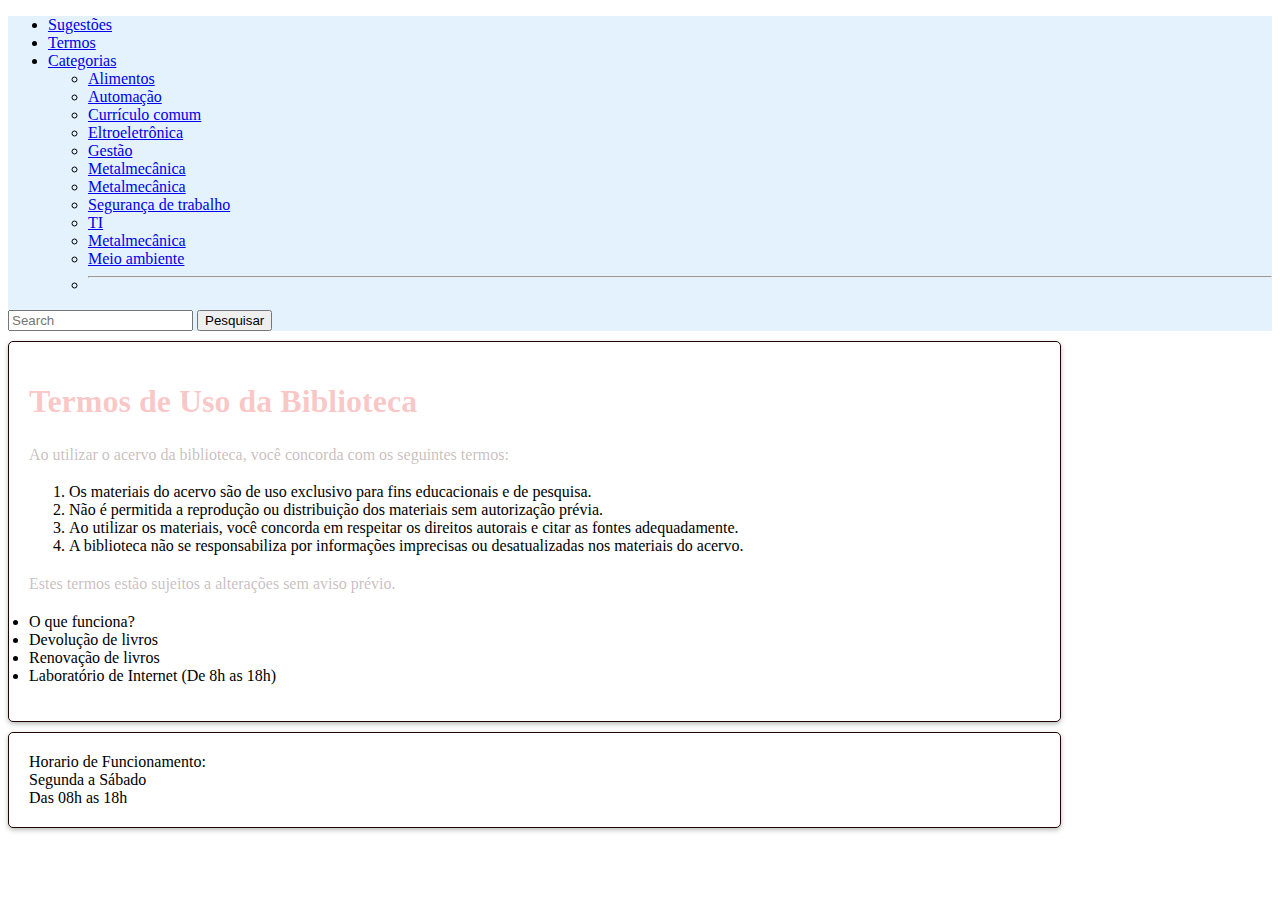
==== acervo.html @ 23878f65 "Merge branch 'main' of https://github.com/lilgab4m/biblioteca1" ====
<!DOCTYPE html>
<html lang="en">
<head>
    <meta charset="UTF-8">
    <meta name="viewport" content="width=device-width, initial-scale=1.0">
     <link href="https://cdn.jsdelivr.net/npm/bootstrap@5.0.2/dist/css/bootstrap.min.css" rel="stylesheet" integrity="sha384-EVSTQN3/azprG1Anm3QDgpJLIm9Nao0Yz1ztcQTwFspd3yD65VohhpuuCOmLASjC" crossorigin="anonymous">
    <script src="https://cdn.jsdelivr.net/npm/bootstrap@5.0.2/dist/js/bootstrap.bundle.min.js" integrity="sha384-MrcW6ZMFYlzcLA8Nl+NtUVF0sA7MsXsP1UyJoMp4YLEuNSfAP+JcXn/tWtIaxVXM" crossorigin="anonymous"></script>
    <title>Acervo</title>
</head>
<body>
  <nav class="navbar" style="background-color: #e3f2fd;">
    <nav class="navbar navbar-expand-lg bg-body-tertiary" >
          
             <div class="collapse navbar-collapse" id="navbarSupportedContent">
               <ul class="navbar-nav me-auto mb-2 mb-lg-0">
                 <li class="nav-item">
                   <a class="nav-link active" aria-current="page" href="index.html">Sugestões</a>
                 </li>
                 <li class="nav-item">
                   <a class="nav-link" href="acervo.html">Termos</a>
                 </li>
                 <li class="nav-item dropdown">
                   <a class="nav-link dropdown-toggle" href="#" role="button" data-bs-toggle="dropdown" aria-expanded="false">
                     Categorias
                   </a>
                   <ul class="dropdown-menu">
                     <li><a class="dropdown-item" href="alimentos.html">Alimentos </a></li>
                     <li><a class="dropdown-item" href="#">Automação</a></li>
                     <li><a class="dropdown-item" href="#">Currículo comum</a></li>
                     <li><a class="dropdown-item" href="#">Eltroeletrônica</a></li>
                     <li><a class="dropdown-item" href="#">Gestão</a></li>
                     <li><a class="dropdown-item" href="#">Metalmecânica</a></li>
                     <li><a class="dropdown-item" href="#">Metalmecânica</a></li>
                     <li><a class="dropdown-item" href="#">Segurança de trabalho </a></li>
                     <li><a class="dropdown-item" href="#">TI</a></li>
                     <li><a class="dropdown-item" href="#">Metalmecânica</a></li>
                     <li><a class="dropdown-item" href="#">Meio ambiente</a></li>

                     <li><hr class="dropdown-divider"></li>
                   </ul>
                 </li>
               </ul>
               <form class="d-flex" role="search">
                 <input class="form-control me-2" type="search" placeholder="Search" aria-label="Search">
                 <button class="btn btn-outline-success" type="submit">Pesquisar</button>
               </form>
             </div>
           </div>
         </nav> 
     </nav>
      <style>
        .container {
          margin-top: 10px;
          width: 80%;
          padding: 20px;
          background-color: #f8f8f800;
          border: 1px solid #1f0404;
          border-radius: 5px;
          box-shadow: 0 2px 5px rgba(69, 81, 79, 0.388);
        }
        h1 {
          color: #eb202042;
        }
        p {
          line-height: 1.6;
          color: #5a393b56;
        }
      </style>
      <div class="container">
        <h1>Termos de Uso da Biblioteca</h1>
        <p>Ao utilizar o acervo da biblioteca, você concorda com os seguintes termos:</p>
        <ol>
          <li>Os materiais do acervo são de uso exclusivo para fins educacionais e de pesquisa.</li>
          <li>Não é permitida a reprodução ou distribuição dos materiais sem autorização prévia.</li>
          <li>Ao utilizar os materiais, você concorda em respeitar os direitos autorais e citar as fontes adequadamente.</li>
          <li>A biblioteca não se responsabiliza por informações imprecisas ou desatualizadas nos materiais do acervo.</li>
        </ol>
        <p>Estes termos estão sujeitos a alterações sem aviso prévio.
        <li> O que funciona?</li>
        <li> Devolução de livros</li>
        <li>Renovação de livros</li>
        <li>Laboratório de Internet (De 8h as 18h)</li>
        </p>
      </div>
      <div class="container text-center">
        <div class="row align-items-center">
          <div class="col">
            Horario de Funcionamento:
          </div>
          <div class="col">
            Segunda a Sábado
          </div>
          <div class="col">
            Das 08h as 18h
          </div>
        </div>
</body>
</html>
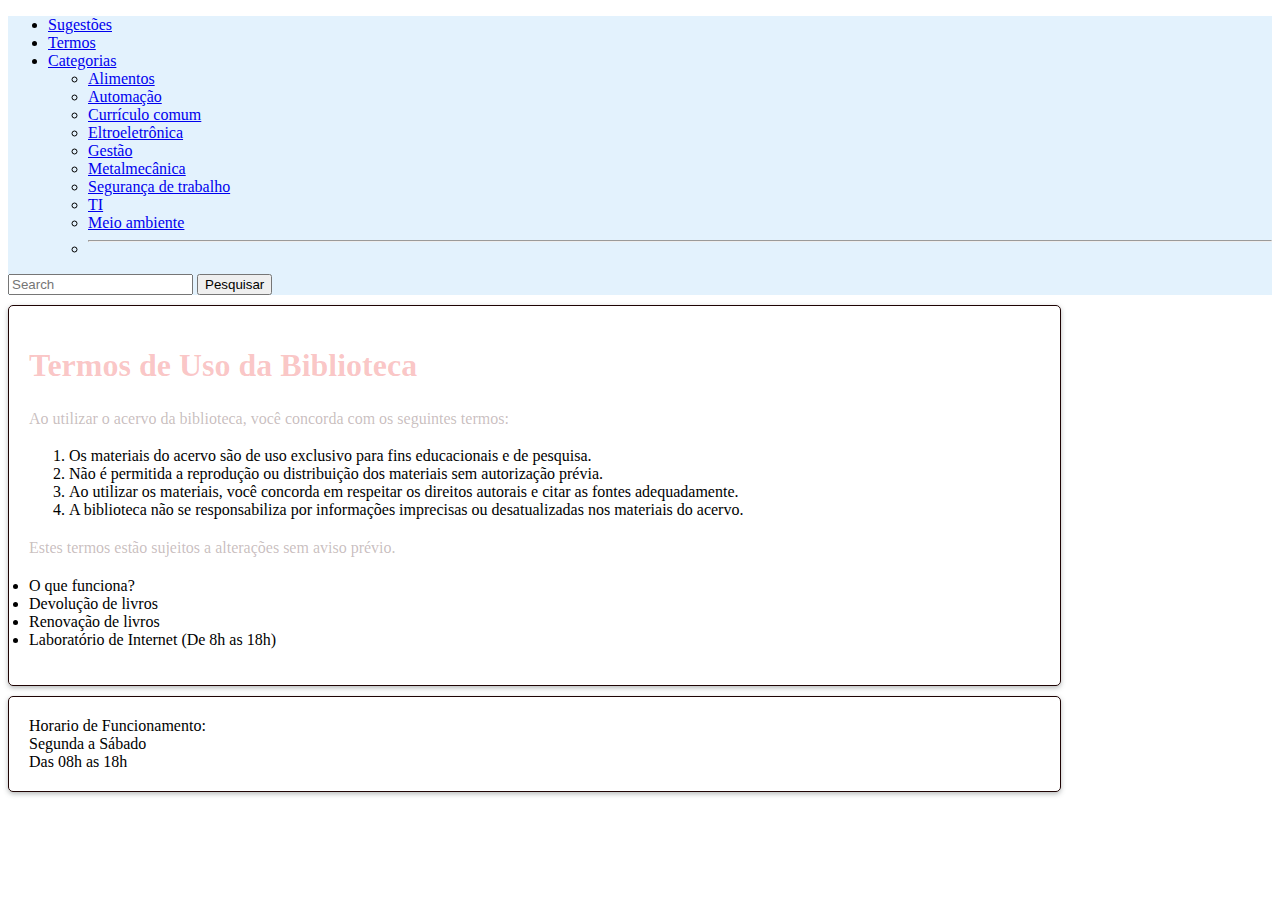
==== commit 67056e52: "commit" ====
--- a/acervo.html
+++ b/acervo.html
@@ -10,44 +10,40 @@
 <body>
   <nav class="navbar" style="background-color: #e3f2fd;">
     <nav class="navbar navbar-expand-lg bg-body-tertiary" >
-          
-             <div class="collapse navbar-collapse" id="navbarSupportedContent">
-               <ul class="navbar-nav me-auto mb-2 mb-lg-0">
-                 <li class="nav-item">
-                   <a class="nav-link active" aria-current="page" href="index.html">Sugestões</a>
-                 </li>
-                 <li class="nav-item">
-                   <a class="nav-link" href="acervo.html">Termos</a>
-                 </li>
-                 <li class="nav-item dropdown">
-                   <a class="nav-link dropdown-toggle" href="#" role="button" data-bs-toggle="dropdown" aria-expanded="false">
-                     Categorias
-                   </a>
-                   <ul class="dropdown-menu">
-                     <li><a class="dropdown-item" href="alimentos.html">Alimentos </a></li>
-                     <li><a class="dropdown-item" href="#">Automação</a></li>
-                     <li><a class="dropdown-item" href="#">Currículo comum</a></li>
-                     <li><a class="dropdown-item" href="#">Eltroeletrônica</a></li>
-                     <li><a class="dropdown-item" href="#">Gestão</a></li>
-                     <li><a class="dropdown-item" href="#">Metalmecânica</a></li>
-                     <li><a class="dropdown-item" href="#">Metalmecânica</a></li>
-                     <li><a class="dropdown-item" href="#">Segurança de trabalho </a></li>
-                     <li><a class="dropdown-item" href="#">TI</a></li>
-                     <li><a class="dropdown-item" href="#">Metalmecânica</a></li>
-                     <li><a class="dropdown-item" href="#">Meio ambiente</a></li>
-
-                     <li><hr class="dropdown-divider"></li>
-                   </ul>
-                 </li>
-               </ul>
-               <form class="d-flex" role="search">
-                 <input class="form-control me-2" type="search" placeholder="Search" aria-label="Search">
-                 <button class="btn btn-outline-success" type="submit">Pesquisar</button>
-               </form>
-             </div>
-           </div>
-         </nav> 
-     </nav>
+            <div class="collapse navbar-collapse" id="navbarSupportedContent">
+                <ul class="navbar-nav me-auto mb-2 mb-lg-0">
+                    <li class="nav-item">
+                        <a class="nav-link active" aria-current="page" href="index.html">Sugestões</a>
+                    </li>
+                    <li class="nav-item">
+                        <a class="nav-link" href="acervo.html">Termos</a>
+                    </li>
+                    <li class="nav-item dropdown">
+                        <a class="nav-link dropdown-toggle" href="#" role="button" data-bs-toggle="dropdown" aria-expanded="false">
+                            Categorias
+                        </a>
+                        <ul class="dropdown-menu">
+                            <li><a class="dropdown-item" href="alimentos.html">Alimentos </a></li>
+                            <li><a class="dropdown-item" href="automacao.html">Automação</a></li>
+                            <li><a class="dropdown-item" href="CurrículoComum.html">Currículo comum</a></li>
+                            <li><a class="dropdown-item" href="eletronica.html">Eltroeletrônica</a></li>
+                            <li><a class="dropdown-item" href="Gestao.html">Gestão</a></li>
+                            <li><a class="dropdown-item" href="Metalmecânica.html">Metalmecânica</a></li>
+                            <li><a class="dropdown-item" href="segurançatrabalho.html">Segurança de trabalho </a></li>
+                            <li><a class="dropdown-item" href="ti.html">TI</a></li>
+                            <li><a class="dropdown-item" href="MeioAmbiente.html">Meio ambiente</a></li>
+                            <li><hr class="dropdown-divider"></li>
+                        </ul>
+                    </li>
+                </ul>
+                <form class="d-flex" role="search">
+                    <input class="form-control me-2" type="search" placeholder="Search" aria-label="Search">
+                    <button class="btn btn-outline-success" type="submit">Pesquisar</button>
+                </form>
+            </div>
+        </div>
+    </nav> 
+</nav>
       <style>
         .container {
           margin-top: 10px;
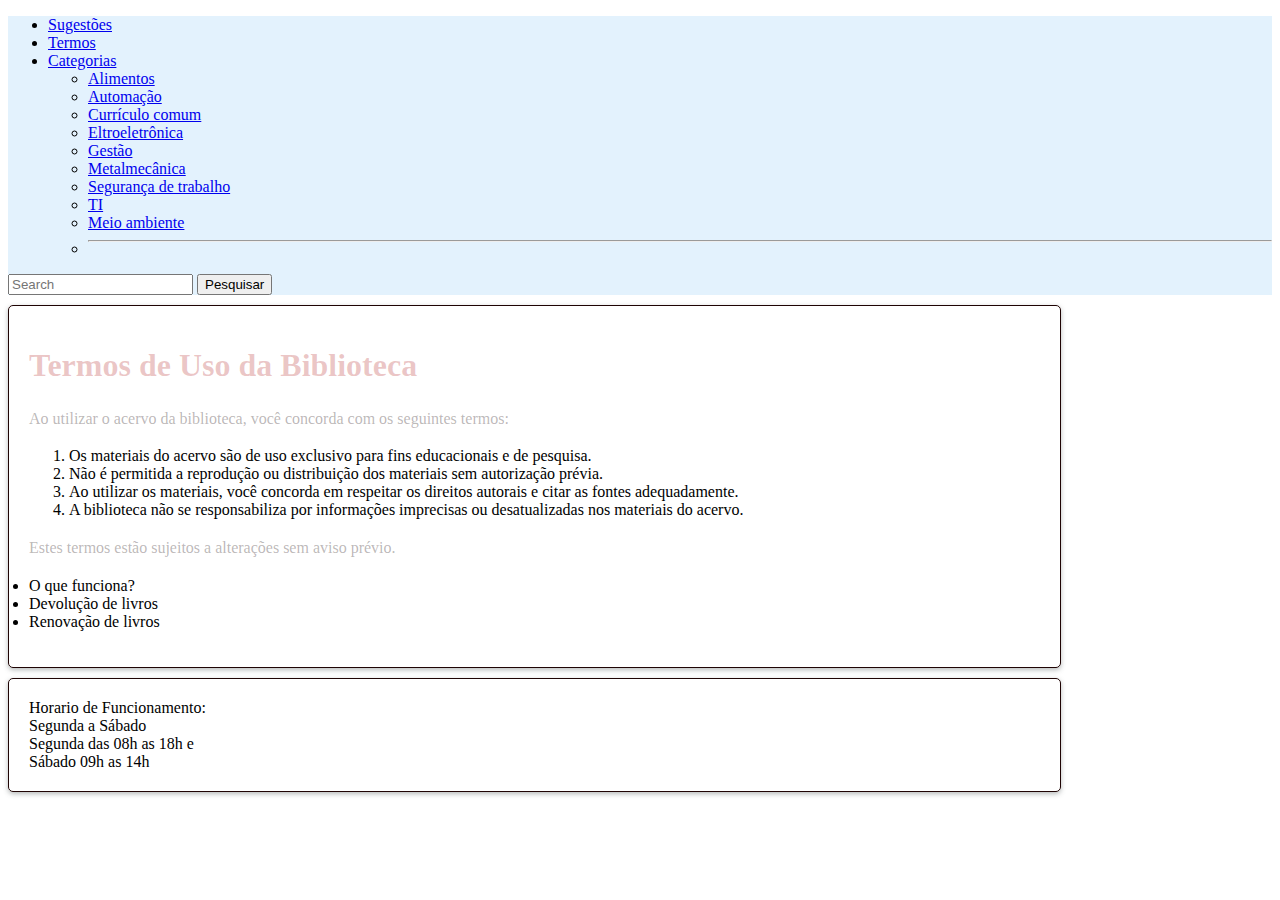
==== commit 89a060e5: "Merge branch 'main' of https://github.com/lilgab4m/biblioteca1" ====
--- a/acervo.html
+++ b/acervo.html
@@ -55,11 +55,11 @@
           box-shadow: 0 2px 5px rgba(69, 81, 79, 0.388);
         }
         h1 {
-          color: #eb202042;
+          color: #b11c1c42;
         }
         p {
           line-height: 1.6;
-          color: #5a393b56;
+          color: #32252656;
         }
       </style>
       <div class="container">
@@ -75,7 +75,6 @@
         <li> O que funciona?</li>
         <li> Devolução de livros</li>
         <li>Renovação de livros</li>
-        <li>Laboratório de Internet (De 8h as 18h)</li>
         </p>
       </div>
       <div class="container text-center">
@@ -87,7 +86,9 @@
             Segunda a Sábado
           </div>
           <div class="col">
-            Das 08h as 18h
+           Segunda das 08h as 18h e
+           <div class="col">
+            Sábado 09h as 14h
           </div>
         </div>
 </body>
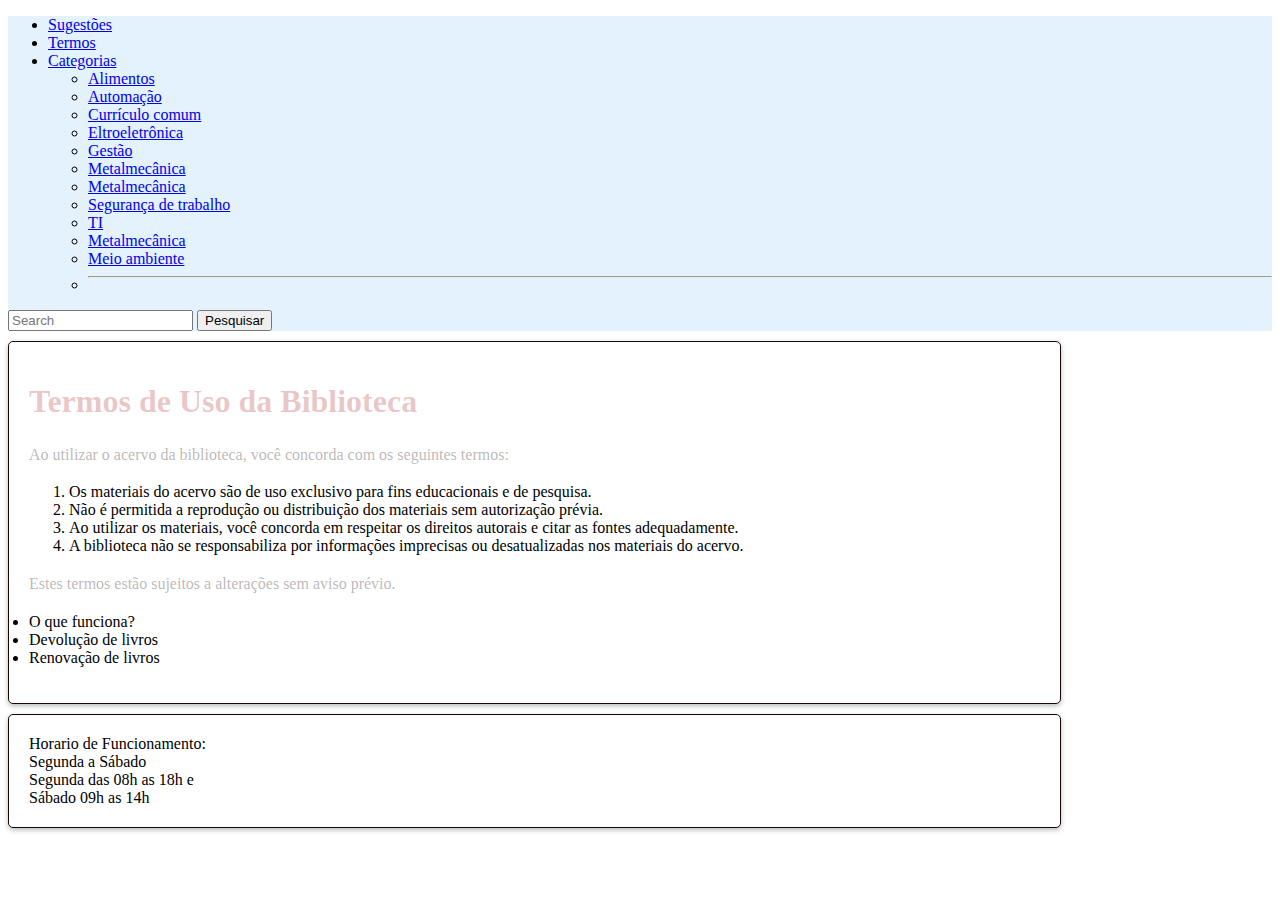
==== commit d150243e: "commit" ====
--- a/acervo.html
+++ b/acervo.html
@@ -10,40 +10,44 @@
 <body>
   <nav class="navbar" style="background-color: #e3f2fd;">
     <nav class="navbar navbar-expand-lg bg-body-tertiary" >
-            <div class="collapse navbar-collapse" id="navbarSupportedContent">
-                <ul class="navbar-nav me-auto mb-2 mb-lg-0">
-                    <li class="nav-item">
-                        <a class="nav-link active" aria-current="page" href="index.html">Sugestões</a>
-                    </li>
-                    <li class="nav-item">
-                        <a class="nav-link" href="acervo.html">Termos</a>
-                    </li>
-                    <li class="nav-item dropdown">
-                        <a class="nav-link dropdown-toggle" href="#" role="button" data-bs-toggle="dropdown" aria-expanded="false">
-                            Categorias
-                        </a>
-                        <ul class="dropdown-menu">
-                            <li><a class="dropdown-item" href="alimentos.html">Alimentos </a></li>
-                            <li><a class="dropdown-item" href="automacao.html">Automação</a></li>
-                            <li><a class="dropdown-item" href="CurrículoComum.html">Currículo comum</a></li>
-                            <li><a class="dropdown-item" href="eletronica.html">Eltroeletrônica</a></li>
-                            <li><a class="dropdown-item" href="Gestao.html">Gestão</a></li>
-                            <li><a class="dropdown-item" href="Metalmecânica.html">Metalmecânica</a></li>
-                            <li><a class="dropdown-item" href="segurançatrabalho.html">Segurança de trabalho </a></li>
-                            <li><a class="dropdown-item" href="ti.html">TI</a></li>
-                            <li><a class="dropdown-item" href="MeioAmbiente.html">Meio ambiente</a></li>
-                            <li><hr class="dropdown-divider"></li>
-                        </ul>
-                    </li>
-                </ul>
-                <form class="d-flex" role="search">
-                    <input class="form-control me-2" type="search" placeholder="Search" aria-label="Search">
-                    <button class="btn btn-outline-success" type="submit">Pesquisar</button>
-                </form>
-            </div>
-        </div>
-    </nav> 
-</nav>
+          
+             <div class="collapse navbar-collapse" id="navbarSupportedContent">
+               <ul class="navbar-nav me-auto mb-2 mb-lg-0">
+                 <li class="nav-item">
+                   <a class="nav-link active" aria-current="page" href="index.html">Sugestões</a>
+                 </li>
+                 <li class="nav-item">
+                   <a class="nav-link" href="acervo.html">Termos</a>
+                 </li>
+                 <li class="nav-item dropdown">
+                   <a class="nav-link dropdown-toggle" href="#" role="button" data-bs-toggle="dropdown" aria-expanded="false">
+                     Categorias
+                   </a>
+                   <ul class="dropdown-menu">
+                     <li><a class="dropdown-item" href="alimentos.html">Alimentos </a></li>
+                     <li><a class="dropdown-item" href="#">Automação</a></li>
+                     <li><a class="dropdown-item" href="#">Currículo comum</a></li>
+                     <li><a class="dropdown-item" href="#">Eltroeletrônica</a></li>
+                     <li><a class="dropdown-item" href="#">Gestão</a></li>
+                     <li><a class="dropdown-item" href="#">Metalmecânica</a></li>
+                     <li><a class="dropdown-item" href="#">Metalmecânica</a></li>
+                     <li><a class="dropdown-item" href="#">Segurança de trabalho </a></li>
+                     <li><a class="dropdown-item" href="#">TI</a></li>
+                     <li><a class="dropdown-item" href="#">Metalmecânica</a></li>
+                     <li><a class="dropdown-item" href="#">Meio ambiente</a></li>
+
+                     <li><hr class="dropdown-divider"></li>
+                   </ul>
+                 </li>
+               </ul>
+               <form class="d-flex" role="search">
+                 <input class="form-control me-2" type="search" placeholder="Search" aria-label="Search">
+                 <button class="btn btn-outline-success" type="submit">Pesquisar</button>
+               </form>
+             </div>
+           </div>
+         </nav> 
+     </nav>
       <style>
         .container {
           margin-top: 10px;
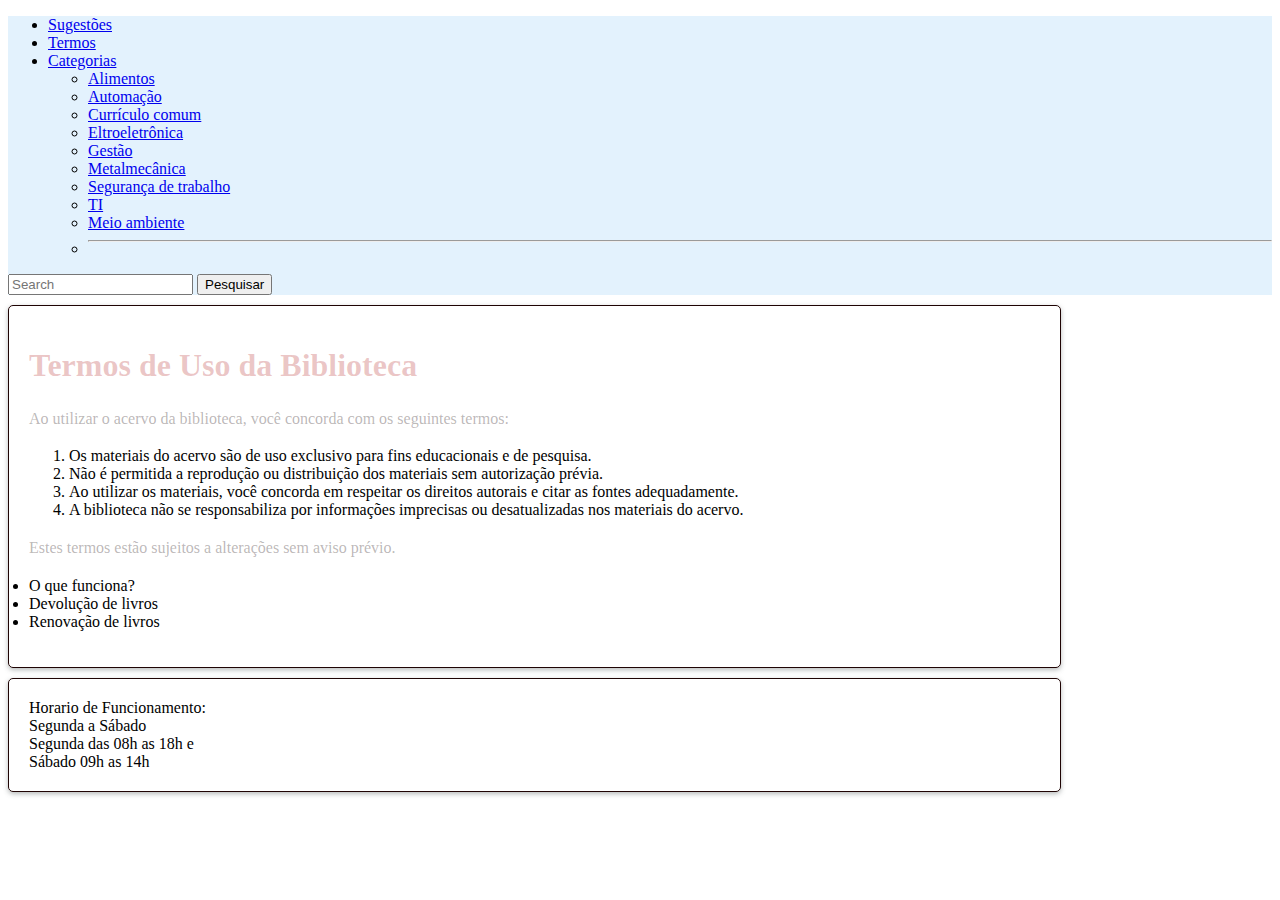
==== commit 70af3e83: "Merge branch 'main' of https://github.com/lilgab4m/biblioteca1" ====
--- a/acervo.html
+++ b/acervo.html
@@ -10,44 +10,40 @@
 <body>
   <nav class="navbar" style="background-color: #e3f2fd;">
     <nav class="navbar navbar-expand-lg bg-body-tertiary" >
-          
-             <div class="collapse navbar-collapse" id="navbarSupportedContent">
-               <ul class="navbar-nav me-auto mb-2 mb-lg-0">
-                 <li class="nav-item">
-                   <a class="nav-link active" aria-current="page" href="index.html">Sugestões</a>
-                 </li>
-                 <li class="nav-item">
-                   <a class="nav-link" href="acervo.html">Termos</a>
-                 </li>
-                 <li class="nav-item dropdown">
-                   <a class="nav-link dropdown-toggle" href="#" role="button" data-bs-toggle="dropdown" aria-expanded="false">
-                     Categorias
-                   </a>
-                   <ul class="dropdown-menu">
-                     <li><a class="dropdown-item" href="alimentos.html">Alimentos </a></li>
-                     <li><a class="dropdown-item" href="#">Automação</a></li>
-                     <li><a class="dropdown-item" href="#">Currículo comum</a></li>
-                     <li><a class="dropdown-item" href="#">Eltroeletrônica</a></li>
-                     <li><a class="dropdown-item" href="#">Gestão</a></li>
-                     <li><a class="dropdown-item" href="#">Metalmecânica</a></li>
-                     <li><a class="dropdown-item" href="#">Metalmecânica</a></li>
-                     <li><a class="dropdown-item" href="#">Segurança de trabalho </a></li>
-                     <li><a class="dropdown-item" href="#">TI</a></li>
-                     <li><a class="dropdown-item" href="#">Metalmecânica</a></li>
-                     <li><a class="dropdown-item" href="#">Meio ambiente</a></li>
-
-                     <li><hr class="dropdown-divider"></li>
-                   </ul>
-                 </li>
-               </ul>
-               <form class="d-flex" role="search">
-                 <input class="form-control me-2" type="search" placeholder="Search" aria-label="Search">
-                 <button class="btn btn-outline-success" type="submit">Pesquisar</button>
-               </form>
-             </div>
-           </div>
-         </nav> 
-     </nav>
+            <div class="collapse navbar-collapse" id="navbarSupportedContent">
+                <ul class="navbar-nav me-auto mb-2 mb-lg-0">
+                    <li class="nav-item">
+                        <a class="nav-link active" aria-current="page" href="index.html">Sugestões</a>
+                    </li>
+                    <li class="nav-item">
+                        <a class="nav-link" href="acervo.html">Termos</a>
+                    </li>
+                    <li class="nav-item dropdown">
+                        <a class="nav-link dropdown-toggle" href="#" role="button" data-bs-toggle="dropdown" aria-expanded="false">
+                            Categorias
+                        </a>
+                        <ul class="dropdown-menu">
+                            <li><a class="dropdown-item" href="alimentos.html">Alimentos </a></li>
+                            <li><a class="dropdown-item" href="automacao.html">Automação</a></li>
+                            <li><a class="dropdown-item" href="CurrículoComum.html">Currículo comum</a></li>
+                            <li><a class="dropdown-item" href="eletronica.html">Eltroeletrônica</a></li>
+                            <li><a class="dropdown-item" href="Gestao.html">Gestão</a></li>
+                            <li><a class="dropdown-item" href="Metalmecânica.html">Metalmecânica</a></li>
+                            <li><a class="dropdown-item" href="segurançatrabalho.html">Segurança de trabalho </a></li>
+                            <li><a class="dropdown-item" href="ti.html">TI</a></li>
+                            <li><a class="dropdown-item" href="MeioAmbiente.html">Meio ambiente</a></li>
+                            <li><hr class="dropdown-divider"></li>
+                        </ul>
+                    </li>
+                </ul>
+                <form class="d-flex" role="search">
+                    <input class="form-control me-2" type="search" placeholder="Search" aria-label="Search">
+                    <button class="btn btn-outline-success" type="submit">Pesquisar</button>
+                </form>
+            </div>
+        </div>
+    </nav> 
+</nav>
       <style>
         .container {
           margin-top: 10px;
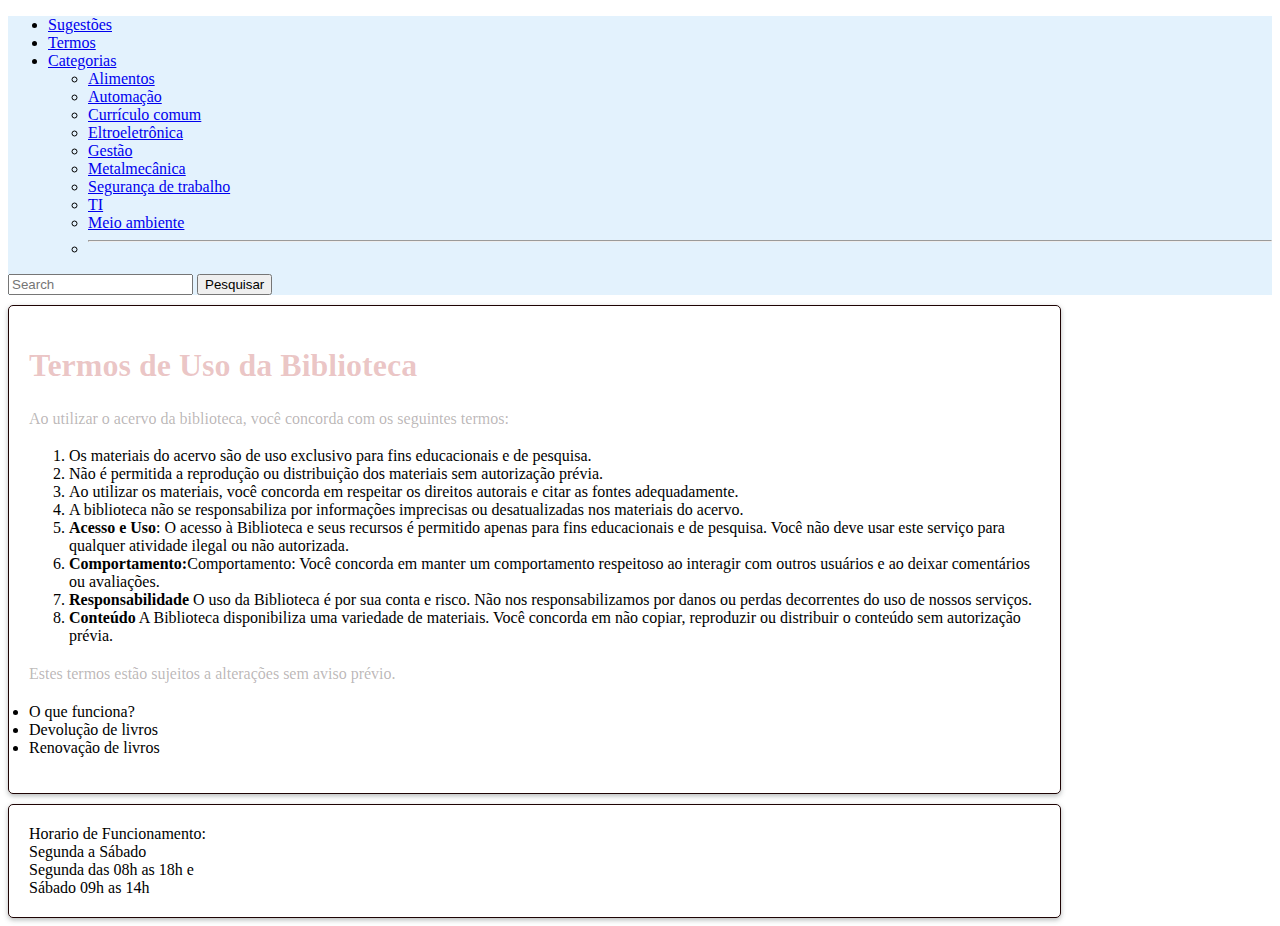
==== commit 83368ee5: "commit" ====
--- a/acervo.html
+++ b/acervo.html
@@ -49,7 +49,7 @@
           margin-top: 10px;
           width: 80%;
           padding: 20px;
-          background-color: #f8f8f800;
+          background-color: #4c090900;
           border: 1px solid #1f0404;
           border-radius: 5px;
           box-shadow: 0 2px 5px rgba(69, 81, 79, 0.388);
@@ -70,11 +70,16 @@
           <li>Não é permitida a reprodução ou distribuição dos materiais sem autorização prévia.</li>
           <li>Ao utilizar os materiais, você concorda em respeitar os direitos autorais e citar as fontes adequadamente.</li>
           <li>A biblioteca não se responsabiliza por informações imprecisas ou desatualizadas nos materiais do acervo.</li>
+          <li> <strong>Acesso e Uso</strong>: O acesso à Biblioteca e seus recursos é permitido apenas para fins educacionais e de pesquisa. Você não deve usar este serviço para qualquer atividade ilegal ou não autorizada.</li>
+          <li> <strong>Comportamento:</strong>Comportamento: Você concorda em manter um comportamento respeitoso ao interagir com outros usuários e ao deixar comentários ou avaliações.</li>
+          <li> <strong> Responsabilidade</strong> O uso da Biblioteca é por sua conta e risco. Não nos responsabilizamos por danos ou perdas decorrentes do uso de nossos serviços.</li>
+          <li><strong>Conteúdo</strong> A Biblioteca disponibiliza uma variedade de materiais. Você concorda em não copiar, reproduzir ou distribuir o conteúdo sem autorização prévia.</li>
         </ol>
         <p>Estes termos estão sujeitos a alterações sem aviso prévio.
         <li> O que funciona?</li>
         <li> Devolução de livros</li>
         <li>Renovação de livros</li>
+        
         </p>
       </div>
       <div class="container text-center">
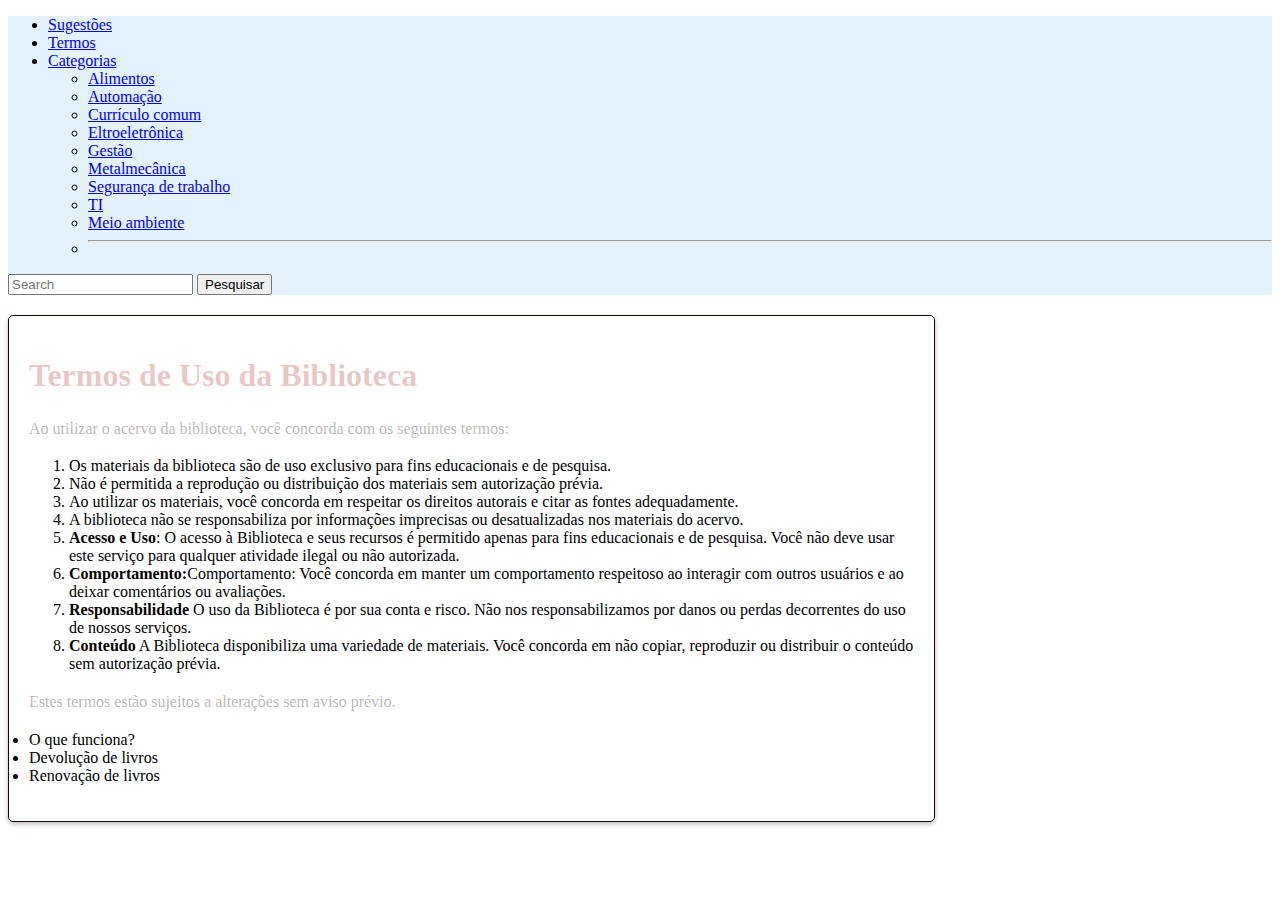
==== commit 45644640: "sghj" ====
--- a/acervo.html
+++ b/acervo.html
@@ -46,8 +46,8 @@
 </nav>
       <style>
         .container {
-          margin-top: 10px;
-          width: 80%;
+          margin-top: 20px;
+          width: 70%;
           padding: 20px;
           background-color: #4c090900;
           border: 1px solid #1f0404;
@@ -66,7 +66,7 @@
         <h1>Termos de Uso da Biblioteca</h1>
         <p>Ao utilizar o acervo da biblioteca, você concorda com os seguintes termos:</p>
         <ol>
-          <li>Os materiais do acervo são de uso exclusivo para fins educacionais e de pesquisa.</li>
+          <li>Os materiais da biblioteca são de uso exclusivo para fins educacionais e de pesquisa.</li>
           <li>Não é permitida a reprodução ou distribuição dos materiais sem autorização prévia.</li>
           <li>Ao utilizar os materiais, você concorda em respeitar os direitos autorais e citar as fontes adequadamente.</li>
           <li>A biblioteca não se responsabiliza por informações imprecisas ou desatualizadas nos materiais do acervo.</li>
@@ -82,19 +82,6 @@
         
         </p>
       </div>
-      <div class="container text-center">
-        <div class="row align-items-center">
-          <div class="col">
-            Horario de Funcionamento:
-          </div>
-          <div class="col">
-            Segunda a Sábado
-          </div>
-          <div class="col">
-           Segunda das 08h as 18h e
-           <div class="col">
-            Sábado 09h as 14h
-          </div>
-        </div>
+      
 </body>
 </html>